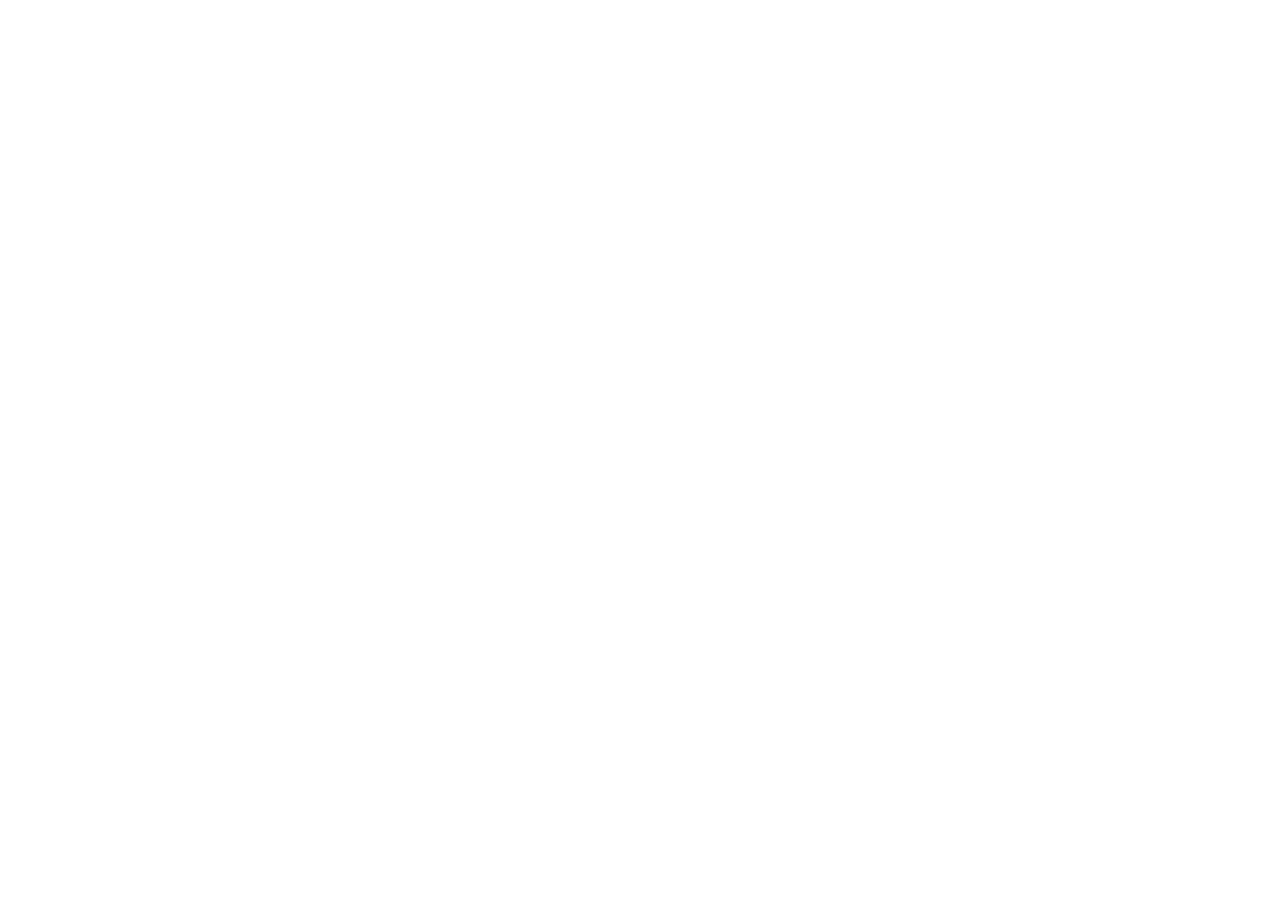
==== Ejercicio 3/index.html @ 1de21c85 "commit" ====
<!DOCTYPE html>
<html lang="en">
<head>
    <meta charset="UTF-8">
    <meta name="viewport" content="width=device-width, initial-scale=1.0">
    <title>Ejercicio 3</title>
    <link rel="sty">
</head>
<body>
    
</body>
</html>
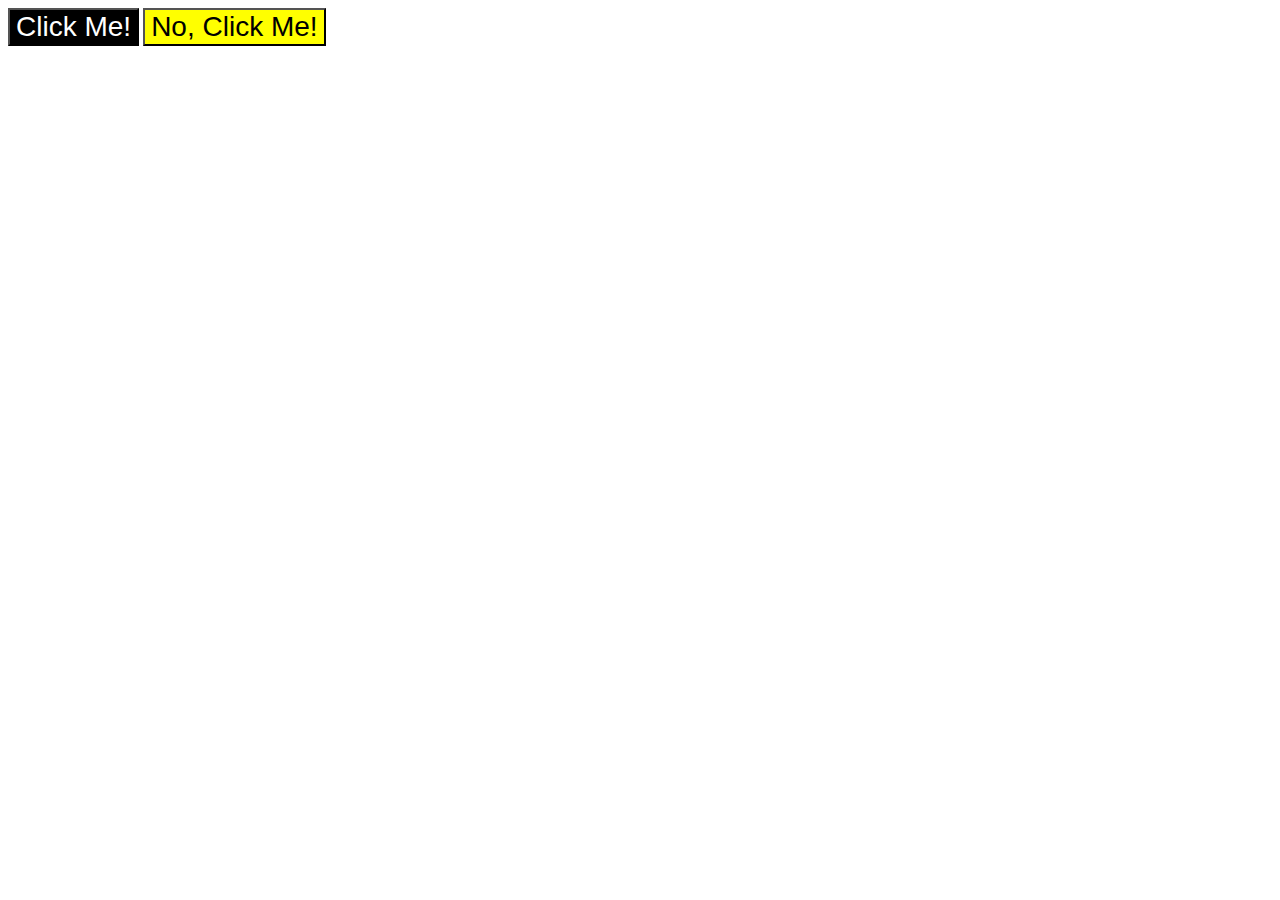
==== commit fc30bf63: "commit" ====
--- a/Ejercicio 3/index.html
+++ b/Ejercicio 3/index.html
@@ -1,12 +1,20 @@
 <!DOCTYPE html>
 <html lang="en">
 <head>
+   
     <meta charset="UTF-8">
     <meta name="viewport" content="width=device-width, initial-scale=1.0">
     <title>Ejercicio 3</title>
-    <link rel="sty">
+    <link href="solucion.css" rel="stylesheet">
+
 </head>
+
 <body>
-    
+    <div>
+        <button class="boton-1">Click Me!</button>
+        
+        <button class="boton-2">No, Click Me!</button>
+    </div>
 </body>
+
 </html>--- a/Ejercicio 3/solucion.css
+++ b/Ejercicio 3/solucion.css
@@ -0,0 +1,13 @@
+.boton-1 {
+    background-color: #000;
+    color: #fff;
+}
+
+.boton-2 {
+    background-color: #ff0;
+}
+
+.boton-1, .boton-2 {
+    font-size: 28px;
+    font-family: Helvetica, "Times New Roman", sans-serif;
+}